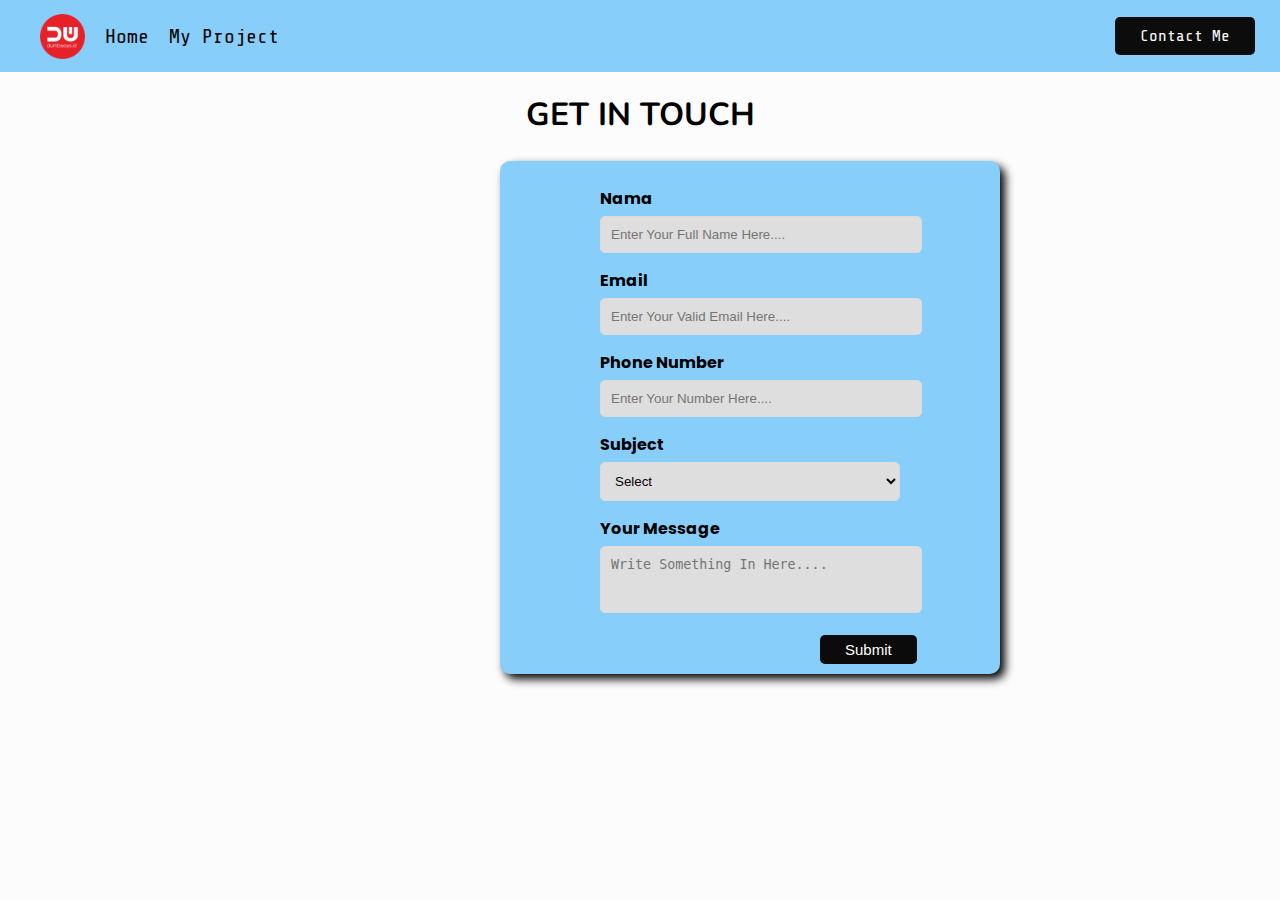
==== contact.html @ 48cf6993 "day 2" ====
<!DOCTYPE html>
<html lang="en">
<head>
    <meta charset="UTF-8">
    <meta name="viewport" content="width=device-width, initial-scale=1.0">
    <title>Contact Me</title>
    <!-- awal fonts -->
    <link rel="preconnect" href="https://fonts.googleapis.com">
    <link rel="preconnect" href="https://fonts.gstatic.com" crossorigin>
    <link href="https://fonts.googleapis.com/css2?family=Nunito&display=swap" rel="stylesheet">
    <link rel="preconnect" href="https://fonts.googleapis.com">
    <link rel="preconnect" href="https://fonts.gstatic.com" crossorigin>
    <link href="https://fonts.googleapis.com/css2?family=Poppins&display=swap" rel="stylesheet">
    <link rel="preconnect" href="https://fonts.googleapis.com">
    <link rel="preconnect" href="https://fonts.gstatic.com" crossorigin>
    <link href="https://fonts.googleapis.com/css2?family=Share+Tech+Mono&display=swap" rel="stylesheet">
    <!-- akhir font -->
    <link rel="stylesheet" href="style.css">
</head>
<body>
    <nav>
        <div class="nav-left">
            <ul>
                <li>
                    <a href="index.html"><img src="images/logoDW.png" alt="logo" /></a>
                </li>
                <li>
                    <a href="index.html" >Home</a>
                </li>
                <li>
                    <a href="#">My Project</a>
                </li>
            </ul>
        </div>
        <div class="nav-right">
            <a href="contact.html" target="_blank">Contact Me</a>
        </div>
    </nav>

    <div class="title-contact">
        <h1>GET IN TOUCH</h1>
    </div>

    <div class="form">
    <form>
        <div>
            <label for="input-name">Nama</label>
            <input type="text" id="input-name" placeholder="Enter Your Full Name Here....">
        </div>
        <div>
            <label for="input-email">Email</label>
            <input type="text" id="input-email" placeholder="Enter Your Valid Email Here....">
        </div>
        <div>
            <label for="input-number">Phone Number</label>
            <input type="number" id="input-number" placeholder="Enter Your Number Here...." required />
        </div>
        <div>
            <label for="input-subject">Subject</label>
            <select id="input-subject" required>
                <option value="" hidden>Select</option>
                <option>Frontend</option>
                <option>Backend</option>
                <option>Fullstack</option>
            </select>
        </div>
        <div>
            <label for="input-message">Your Message</label>
            <textarea required rows="3" cols="10" class="" id="input-message" placeholder="Write Something In Here...."></textarea>
        </div>
        <div>
            <button>Submit</button>
        </div>
    </form>
    </div>

</body>
</html>
---- style.css ----
body {
    margin: 0 0;    
    padding: 0;
    background-color: rgb(252, 252, 252);
}

/* Navbar style */
nav {
    background-color: #87cefa;
    display: flex;
    align-items: center;
    height: 8vh;
    width: 100vw;
}

nav ul {
    display: flex;
    list-style-type: none;
    align-items: center;
}

nav ul li {
    margin-right: 20px;
    font-size: 20px;
    font-family: 'Share Tech Mono', monospace;
}

nav ul li a {
    color: black;
    text-decoration: none;
}

nav ul li :hover {
    color: whitesmoke;
}

nav ul li img {
    margin-top: 5px;
    width: 45px;
}

.nav-left {
    flex: 50%;
}

.nav-right {
    flex: 50%;
    text-align: end;
    margin-right: 25px;
}

.nav-right a {
    background-color: rgb(12, 12, 12);
    padding: 10px 25px;
    color: white;
    border-radius: 5px;
    text-decoration: none;
    font-family: 'Share Tech Mono',monospace;
}

.nav-right a:hover {
    background-color: #f52f07;
}
/* End Navbar style */

/* Home style */
.container {
    display: flex;
    justify-content: space-between;
    align-items: center;
    width: 1200px;
    height: 530px;
    border-radius: 20px 20px 20px 20px;
    margin: 50px auto;
    text-align: left;
    background-color: white;
    box-shadow: 10px 10px 30px black;
}

.main-1 {
    width: 600px;
    height: 600px;
    margin: 180px 0px 50px 80px;
}

.main-1 h1 {
    font-family: 'nunito';
}

.content {
    text-align: justify;
    font-family: 'poppins';
}

.section {
    display: flex;
    justify-content: space-between;
    align-items: flex-end;
    
}

.btn-contact {
    background-color: black;
    width: 100px;
    margin-top: 35px;
    padding: 8px 8px;
    border-radius: 25px 25px 25px 25px;
    text-align: center;
    font-family: 'poppins';
}

.btn-contact:hover {
    background-color: #87cefa;
}

.contact {
    color: white;
    font-family: 'poppins';
    font-size: large;
    text-decoration: none;
}


.cv i {
    margin-right: 280px;
    font-size: 20px;
}

.cv a {
    font-size: 20px;
    text-decoration: none;
    color: #000000;
    font-family: 'poppins';
}

.cv a:hover {
    color: #87cefa;
}




.social-media i {
    margin-top: 50px;
    margin-right: 30px;
    font-size: 40px;
}

.social-media a {
    color: black;
}

.social-media a:hover {
    color: #87cefa;
}

.main-2 {
    width: 300px;
    margin: 0 80px 0 0;
    border-radius: 15px;
    box-shadow: 10px 10px 10px black;

}

.main-2 h3 {
    margin: 0px;
    text-align: center;
    font-family: 'poppins'
} 

.fotoku {
    width: 300px;
    height: 400px;
    border-radius: 15px;
}
/* end Home style */

/* Contact Style */

.title-contact h1 {
    font-family: 'nunito';
    text-align: center;
}

.form {
    width: 500px;
    margin: 0 500px 0 500px;
    background-color: #87cefa;
    border-radius: 10px;
    box-shadow: 5px 5px 10px black;
}

form {
    width: 300px;
    margin: 25px auto;
    padding: 10px;
    font-family: 'poppins';
}

form div {
    margin-top: 15px;
    border-radius: 5px;
}

label {
    font-weight: bold;
}

input,
select,
textarea {
    background-color: #dfdede;
    width: 100%;
    padding: 10px;
    margin-top: 5px;
    border-radius: 5px;
    border: 1px solid #dbdbdb;
    resize: none;
}

input:hover, 
select:hover, 
textarea:hover {
    background-color: white;
}

button {
    background-color: rgb(11, 11, 11);
    color: white;
    padding: 6px 25px;
    border: none;
    border-radius: 5px;
    margin-top: 5px;
    font-size: 15px;
    cursor: pointer;
    position: static;
    display: block;
    margin-left: 220px;
}

button:hover {
    background-color: #87cefa;
}
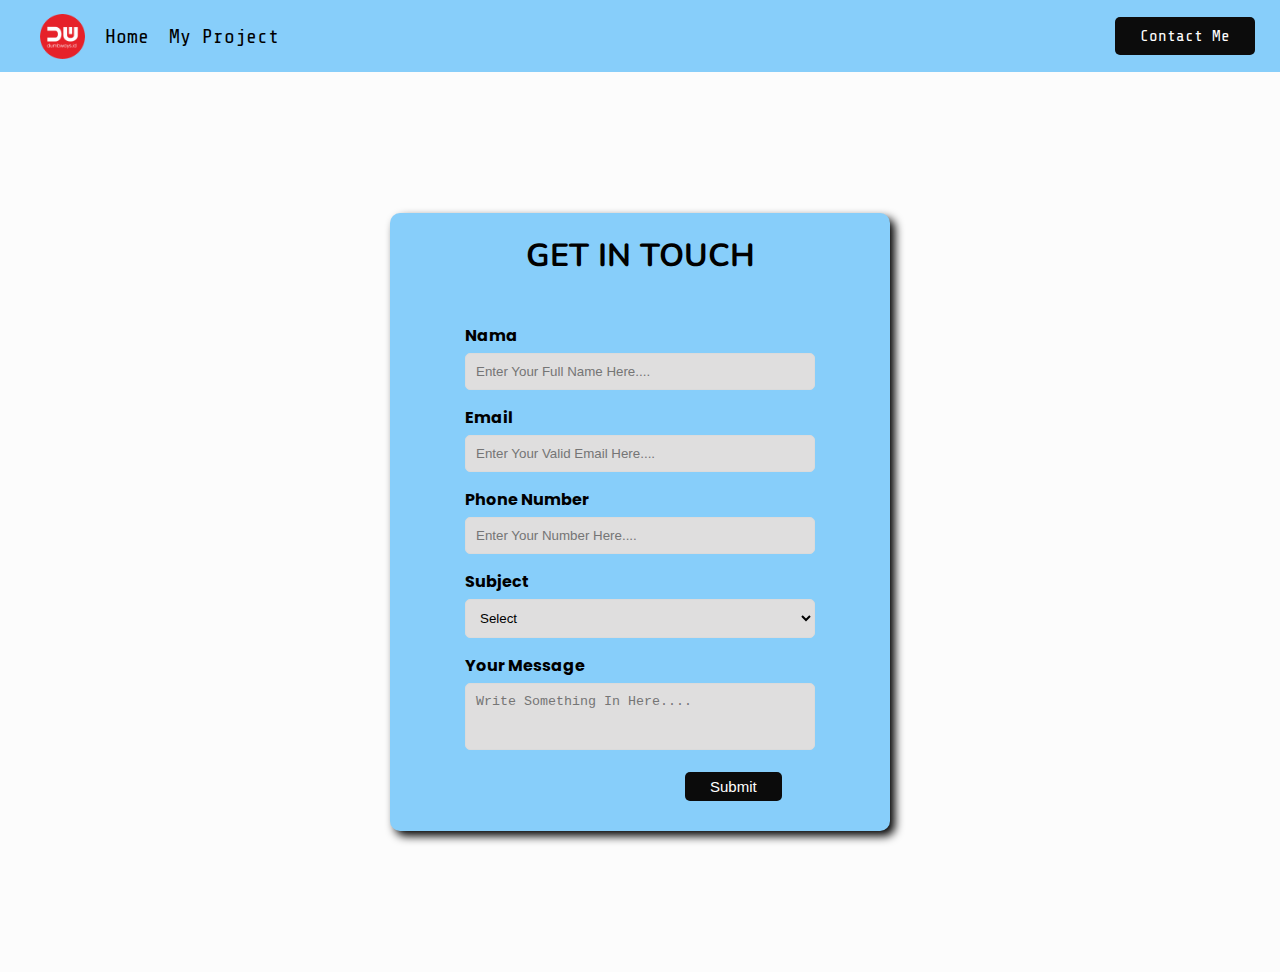
==== commit aff718e0: "day 2" ====
--- a/contact.html
+++ b/contact.html
@@ -18,6 +18,7 @@
     <link rel="stylesheet" href="style.css">
 </head>
 <body>
+    <!-- Navbar -->
     <nav>
         <div class="nav-left">
             <ul>
@@ -36,42 +37,44 @@
             <a href="contact.html" target="_blank">Contact Me</a>
         </div>
     </nav>
+    <!-- end navbar -->
 
-    <div class="title-contact">
-        <h1>GET IN TOUCH</h1>
-    </div>
-
-    <div class="form">
-    <form>
-        <div>
-            <label for="input-name">Nama</label>
-            <input type="text" id="input-name" placeholder="Enter Your Full Name Here....">
+    <div class="content">
+        <div class="form">
+            <h1>GET IN TOUCH</h1>
+            <form>
+                <div class="form-content">
+                    <div>
+                        <label for="input-name">Nama</label>
+                        <input type="text" id="input-name" placeholder="Enter Your Full Name Here....">
+                    </div>
+                    <div>
+                        <label for="input-email">Email</label>
+                        <input type="text" id="input-email" placeholder="Enter Your Valid Email Here....">
+                    </div>
+                    <div>
+                        <label for="input-number">Phone Number</label>
+                        <input type="text" id="input-number" placeholder="Enter Your Number Here...." required />
+                    </div>
+                    <div>
+                        <label for="input-subject">Subject</label>
+                        <select id="input-subject" required>
+                            <option value="" hidden>Select</option>
+                            <option>Frontend</option>
+                            <option>Backend</option>
+                            <option>Fullstack</option>
+                        </select>
+                    </div>
+                    <div>
+                        <label for="input-message">Your Message</label>
+                        <textarea required rows="3" cols="10" class="" id="input-message" placeholder="Write Something In Here...."></textarea>
+                    </div>
+                    <div>
+                        <button>Submit</button>
+                    </div>
+                </div>
+            </form>
         </div>
-        <div>
-            <label for="input-email">Email</label>
-            <input type="text" id="input-email" placeholder="Enter Your Valid Email Here....">
-        </div>
-        <div>
-            <label for="input-number">Phone Number</label>
-            <input type="number" id="input-number" placeholder="Enter Your Number Here...." required />
-        </div>
-        <div>
-            <label for="input-subject">Subject</label>
-            <select id="input-subject" required>
-                <option value="" hidden>Select</option>
-                <option>Frontend</option>
-                <option>Backend</option>
-                <option>Fullstack</option>
-            </select>
-        </div>
-        <div>
-            <label for="input-message">Your Message</label>
-            <textarea required rows="3" cols="10" class="" id="input-message" placeholder="Write Something In Here...."></textarea>
-        </div>
-        <div>
-            <button>Submit</button>
-        </div>
-    </form>
     </div>
 
 </body>
--- a/style.css
+++ b/style.css
@@ -61,138 +61,140 @@
 .nav-right a:hover {
     background-color: #f52f07;
 }
-/* End Navbar style */
-
-/* Home style */
+/* ===End Navbar style=== */
+
+/* ===Home style=== */
+section {
+    display: flex;
+    justify-content: center;
+    align-items: center;
+    height: 92vh;
+}
+
 .container {
-    display: flex;
-    justify-content: space-between;
-    align-items: center;
     width: 1200px;
-    height: 530px;
-    border-radius: 20px 20px 20px 20px;
-    margin: 50px auto;
-    text-align: left;
-    background-color: white;
-    box-shadow: 10px 10px 30px black;
-}
-
-.main-1 {
-    width: 600px;
-    height: 600px;
-    margin: 180px 0px 50px 80px;
-}
-
-.main-1 h1 {
+    box-sizing: border-box;
+    display: flex;
+    box-shadow: 8px 8px 20px black,8px 8px 15px black;
+    border-radius: 10px;
+}
+
+.container .main-left {
+    padding: 45px 35px 0 75px;
+    text-align: justify;
+    flex: 70%;
+}
+
+.card-1 h1 {
+    display: block;
+    font-size: 1.5em;
     font-family: 'nunito';
-}
-
-.content {
-    text-align: justify;
-    font-family: 'poppins';
-}
-
-.section {
-    display: flex;
-    justify-content: space-between;
-    align-items: flex-end;
-    
-}
-
-.btn-contact {
+    font-weight: bold;
+}
+
+.card-1 p {
+    display: block;
+    font-family: 'poppins';
+}
+
+.card-2 {
+    display: flex;
+    flex-direction: row;
+    align-items: center;
+    margin: 50px 15px 50px 0px;
+}
+
+.card-2 .btn-contact a {
+    margin: 0px 15px 25px 0px;
+    padding: 5px 30px 5px 30px;
+    border-radius: 50px;
     background-color: black;
-    width: 100px;
-    margin-top: 35px;
-    padding: 8px 8px;
-    border-radius: 25px 25px 25px 25px;
-    text-align: center;
-    font-family: 'poppins';
-}
-
-.btn-contact:hover {
-    background-color: #87cefa;
-}
-
-.contact {
+    text-decoration: none;
     color: white;
     font-family: 'poppins';
-    font-size: large;
-    text-decoration: none;
-}
-
-
-.cv i {
-    margin-right: 280px;
-    font-size: 20px;
-}
-
-.cv a {
-    font-size: 20px;
+}
+
+.card-2 .btn-contact a:hover {
+    background-color: #87cefa;
+}
+
+.card-2 .btn-download {
+    margin-left: 25px;
+}
+
+.card-2 .btn-download a {
+    font-family: 'poppins';
     text-decoration: none;
     color: #000000;
-    font-family: 'poppins';
-}
-
-.cv a:hover {
+}
+
+.card-2 .btn-download a:hover {
     color: #87cefa;
 }
 
-
-
-
-.social-media i {
-    margin-top: 50px;
-    margin-right: 30px;
-    font-size: 40px;
+.social-media {
+    margin-top: 80px;
+    font-size: 3em;
 }
 
 .social-media a {
-    color: black;
+    margin-right: 15px;
+    color: #000000;
 }
 
 .social-media a:hover {
     color: #87cefa;
 }
 
-.main-2 {
+.main-right {
     width: 300px;
-    margin: 0 80px 0 0;
-    border-radius: 15px;
-    box-shadow: 10px 10px 10px black;
-
-}
-
-.main-2 h3 {
-    margin: 0px;
+    margin: 50px 50px 50px 50px;
+    flex: 30%;
     text-align: center;
-    font-family: 'poppins'
-} 
-
-.fotoku {
+    border-radius: 5px;
+    box-shadow: 10px 10px 20px black;
+}
+
+.main-right img {
     width: 300px;
-    height: 400px;
-    border-radius: 15px;
-}
-/* end Home style */
-
-/* Contact Style */
-
-.title-contact h1 {
+    height: 350px;
+    border-radius: 5px;
+}
+
+.main-right h3 {
+    margin: 5px;
+    font-family: 'poppins';
+}
+/* ===End Home Style=== */
+
+/* ===Contact Style===*/
+.content {
+    height: 100vh;
+    display: flex;
+    flex-direction: column;
+    justify-content: center;
+    align-items: center;
+}
+
+.content .form {
+    width: 500px;
+}
+
+.content .form h1 {
+    text-align: center;
     font-family: 'nunito';
-    text-align: center;
+    display: block;
 }
 
 .form {
-    width: 500px;
-    margin: 0 500px 0 500px;
     background-color: #87cefa;
     border-radius: 10px;
     box-shadow: 5px 5px 10px black;
 }
 
 form {
-    width: 300px;
-    margin: 25px auto;
+    width: 350px;
+    margin: 20px auto;
     padding: 10px;
     font-family: 'poppins';
 }
@@ -210,6 +212,7 @@
 select,
 textarea {
     background-color: #dfdede;
+    box-sizing: border-box;
     width: 100%;
     padding: 10px;
     margin-top: 5px;
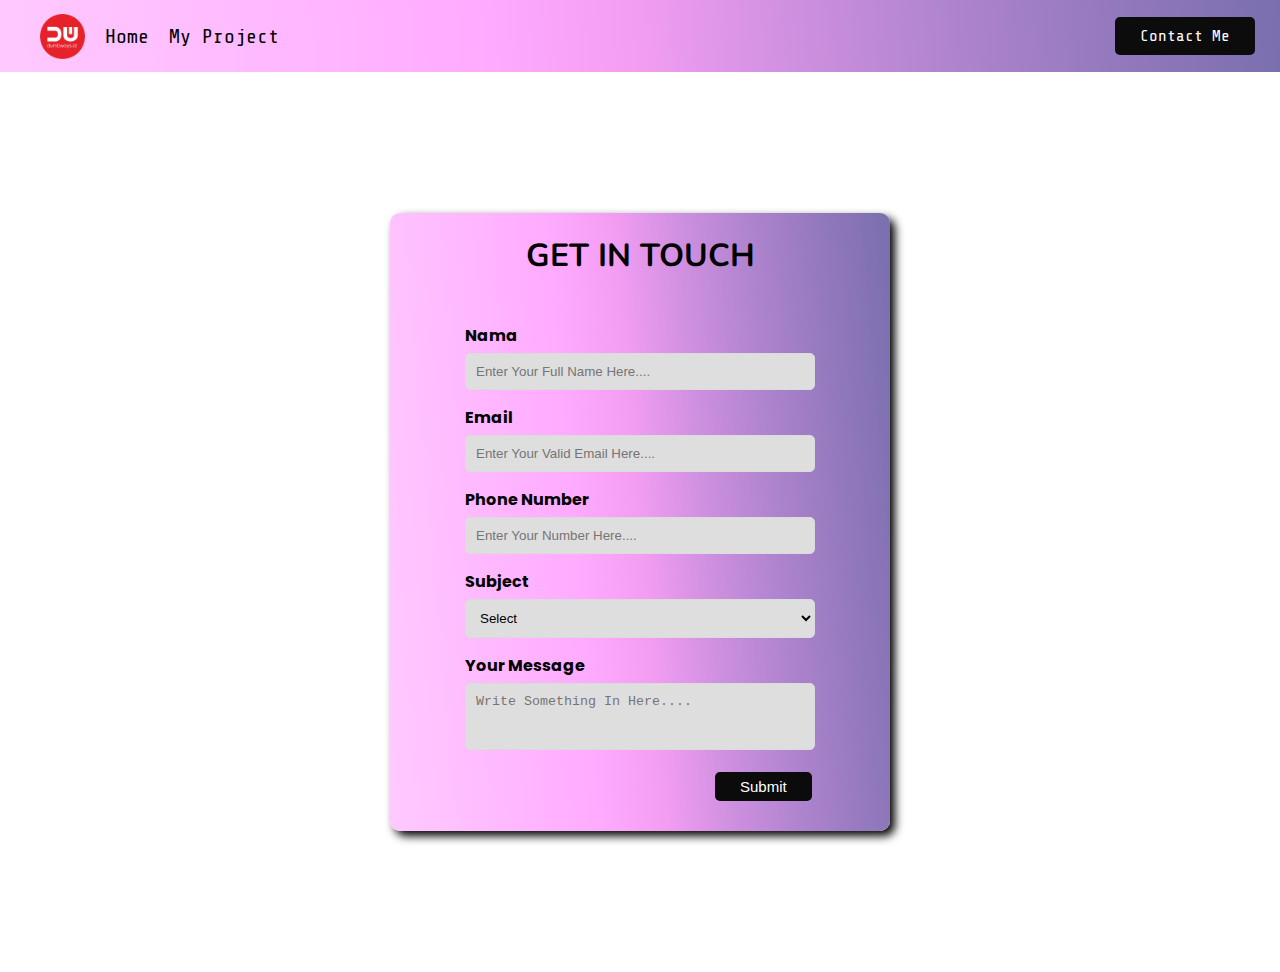
==== commit 55260982: "day 3" ====
--- a/contact.html
+++ b/contact.html
@@ -70,12 +70,15 @@
                         <textarea required rows="3" cols="10" class="" id="input-message" placeholder="Write Something In Here...."></textarea>
                     </div>
                     <div>
-                        <button>Submit</button>
+                        <button type="button" onclick="submitData()">Submit</button>
                     </div>
                 </div>
             </form>
         </div>
     </div>
 
+    <script src="app.js"></script>
+
+
 </body>
 </html>--- a/style.css
+++ b/style.css
@@ -1,12 +1,16 @@
 body {
     margin: 0 0;    
     padding: 0;
-    background-color: rgb(252, 252, 252);
+    background-color: rgb(255, 255, 255);
+    /* background-image: url(images/17545.jpg);
+    background-repeat: no-repeat; */
+    /* background-position: right; */
 }
 
 /* Navbar style */
 nav {
-    background-color: #87cefa;
+    /* background-color: #87cefa; */
+    background-image: linear-gradient(85deg, #ffc9ff 0, #ffc0ff 12.5%, #ffb6ff 25%, #ffabff 37.5%, #f29df2 50%, #cd8fdf 62.5%, #ad83cd 75%, #9278bc 87.5%, #7a6fae 100%);
     display: flex;
     align-items: center;
     height: 8vh;
@@ -31,7 +35,7 @@
 }
 
 nav ul li :hover {
-    color: whitesmoke;
+    color: #ff4500;
 }
 
 nav ul li img {
@@ -77,6 +81,7 @@
     display: flex;
     box-shadow: 8px 8px 20px black,8px 8px 15px black;
     border-radius: 10px;
+    background-color: white;
 }
 
 .container .main-left {
@@ -115,7 +120,8 @@
 }
 
 .card-2 .btn-contact a:hover {
-    background-color: #87cefa;
+    background-color: #ff4500;
+    box-shadow: 5px 5px 10px #ff4500;
 }
 
 .card-2 .btn-download {
@@ -129,7 +135,7 @@
 }
 
 .card-2 .btn-download a:hover {
-    color: #87cefa;
+    color: #ff4500;
 }
 
 .social-media {
@@ -143,7 +149,7 @@
 }
 
 .social-media a:hover {
-    color: #87cefa;
+    color: #ff4500;
 }
 
 .main-right {
@@ -158,7 +164,7 @@
 .main-right img {
     width: 300px;
     height: 350px;
-    border-radius: 5px;
+    border-radius: 5px 5px 0px 0px;
 }
 
 .main-right h3 {
@@ -187,7 +193,8 @@
 }
 
 .form {
-    background-color: #87cefa;
+    /* background-color: #ffffff; */
+    background-image: linear-gradient(85deg, #ffc9ff 0, #ffc0ff 12.5%, #ffb6ff 25%, #ffabff 37.5%, #f29df2 50%, #cd8fdf 62.5%, #ad83cd 75%, #9278bc 87.5%, #7a6fae 100%);
     border-radius: 10px;
     box-shadow: 5px 5px 10px black;
 }
@@ -238,9 +245,9 @@
     cursor: pointer;
     position: static;
     display: block;
-    margin-left: 220px;
+    margin-left: 250px;
 }
 
 button:hover {
-    background-color: #87cefa;
+    background-color: #ff4500;
 }